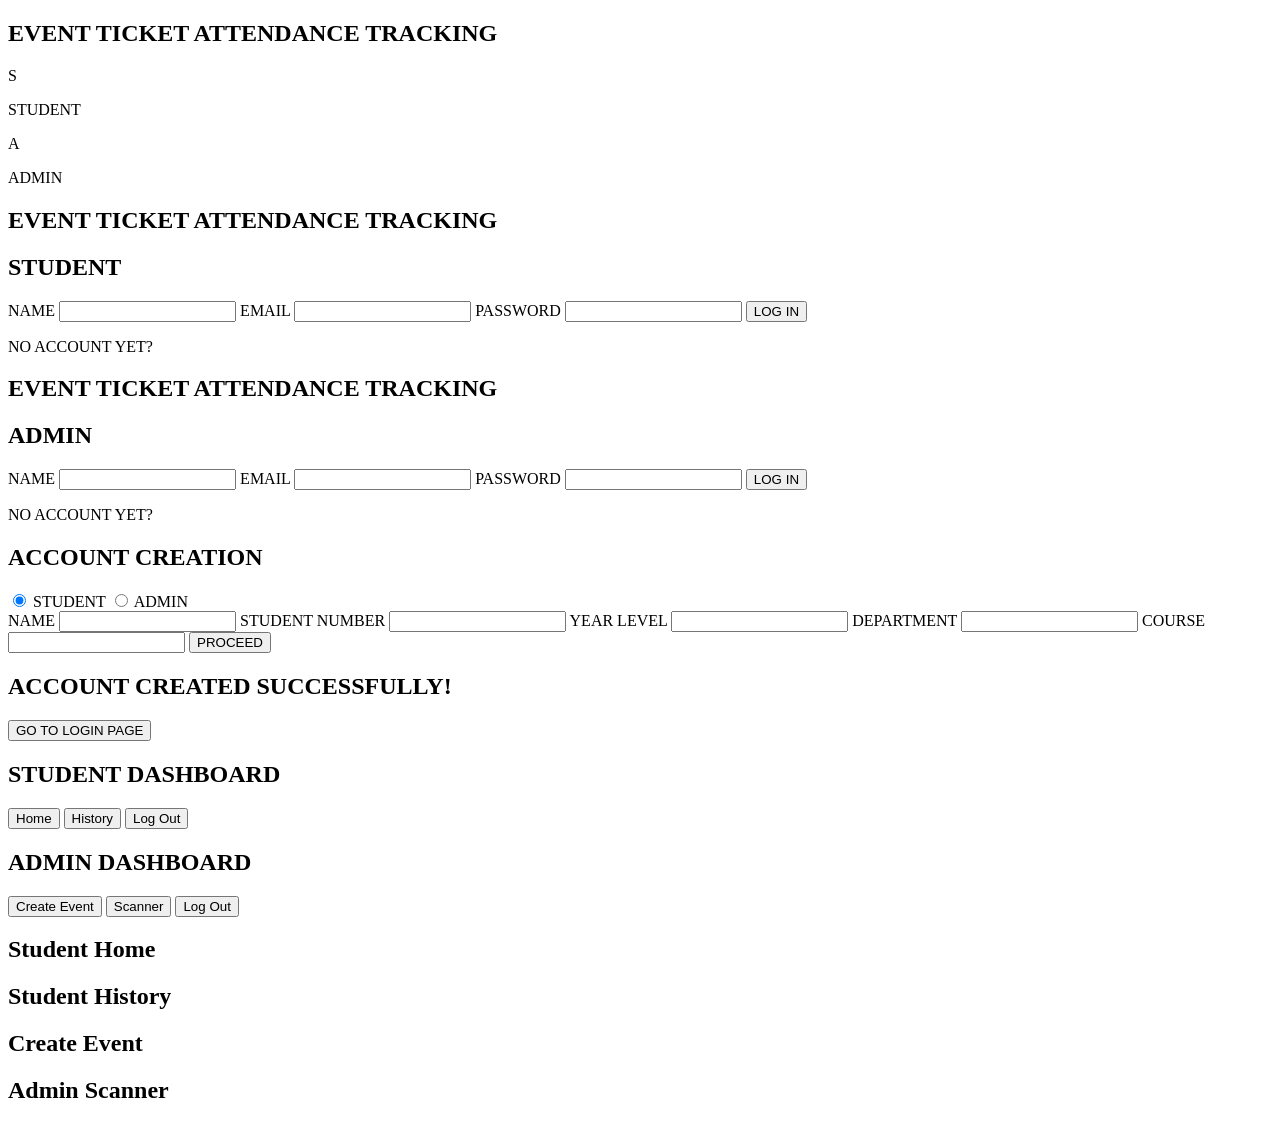
==== index.html @ 1c1bba27 "Merge pull request #1 from BedHeadCeejaiye/tempbranch Update navigation labels for Student Home and " ====
<!DOCTYPE html>
<html lang="en">
<head>
  <meta charset="UTF-8">
  <title>Event Ticket Attendance Tracking</title>
  <link rel="stylesheet" href="style.css">
</head>
<body>
  <!-- Start Screen -->
  <section id="start" class="page">
    <h1>EVENT TICKET ATTENDANCE TRACKING</h1>
    <div class="role-buttons">
      <div class="role" onclick="showPage('studentLogin')">
        <div class="icon">S</div>
        <p>STUDENT</p>
      </div>
      <div class="role" onclick="showPage('adminLogin')">
        <div class="icon">A</div>
        <p>ADMIN</p>
      </div>
    </div>
  </section>

  <!-- Student Login -->
  <section id="studentLogin" class="page hidden">
    <h1>EVENT TICKET ATTENDANCE TRACKING</h1>
    <h2>STUDENT</h2>
    <form>
      <label>NAME</label>
      <input type="text">
      <label>EMAIL</label>
      <input type="email">
      <label>PASSWORD</label>
      <input type="password">
      <button type="button" onclick="showPage('studentHome')">LOG IN</button>
    </form>
    <p class="link" onclick="showPage('accountCreation')">NO ACCOUNT YET?</p>
  </section>

  <!-- Admin Login -->
  <section id="adminLogin" class="page hidden">
    <h1>EVENT TICKET ATTENDANCE TRACKING</h1>
    <h2>ADMIN</h2>
    <form>
      <label>NAME</label>
      <input type="text">
      <label>EMAIL</label>
      <input type="email">
      <label>PASSWORD</label>
      <input type="password">
      <button type="button" onclick="showPage('adminHome')">LOG IN</button>
    </form>
    <p class="link" onclick="showPage('accountCreation')">NO ACCOUNT YET?</p>
  </section>

  <!-- Account Creation -->
  <section id="accountCreation" class="page hidden">
    <h1>ACCOUNT CREATION</h1>
    <div class="toggle">
      <label><input type="radio" name="role" checked> STUDENT</label>
      <label><input type="radio" name="role"> ADMIN</label>
    </div>
    <form>
      <label>NAME</label>
      <input type="text">
      <label>STUDENT NUMBER</label>
      <input type="text">
      <label>YEAR LEVEL</label>
      <input type="text">
      <label>DEPARTMENT</label>
      <input type="text">
      <label>COURSE</label>
      <input type="text">
      <button type="button" onclick="showPage('accountSuccess')">PROCEED</button>
    </form>
  </section>

  <!-- Account Success -->
  <section id="accountSuccess" class="page hidden">
    <h2>ACCOUNT CREATED SUCCESSFULLY!</h2>
    <button type="button" onclick="showPage('start')">GO TO LOGIN PAGE</button>
  </section>

  <!-- Student Dashboard -->
  <section id="studentHome" class="page hidden">
    <h2>STUDENT DASHBOARD</h2>
    <button onclick="showPage('studentHome')">Home</button>
    <button onclick="showPage('studentHistory')">History</button>
    <button onclick="showPage('start')">Log Out</button>
  </section>

  <!-- Admin Dashboard -->
  <section id="adminHome" class="page hidden">
    <h2>ADMIN DASHBOARD</h2>
    <button onclick="showPage('createEvent')">Create Event</button>
    <button onclick="showPage('adminScanner')">Scanner</button>
    <button onclick="showPage('start')">Log Out</button>
  </section>

  <!-- Other pages -->
  <section id="studentHome" class="page hidden"><h2>Student Home</h2></section>
  <section id="studentHistory" class="page hidden"><h2>Student History</h2></section>
  <section id="createEvent" class="page hidden"><h2>Create Event</h2></section>
  <section id="adminScanner" class="page hidden"><h2>Admin Scanner</h2></section>

  <script src="script.js"></script>
</body>
</html>
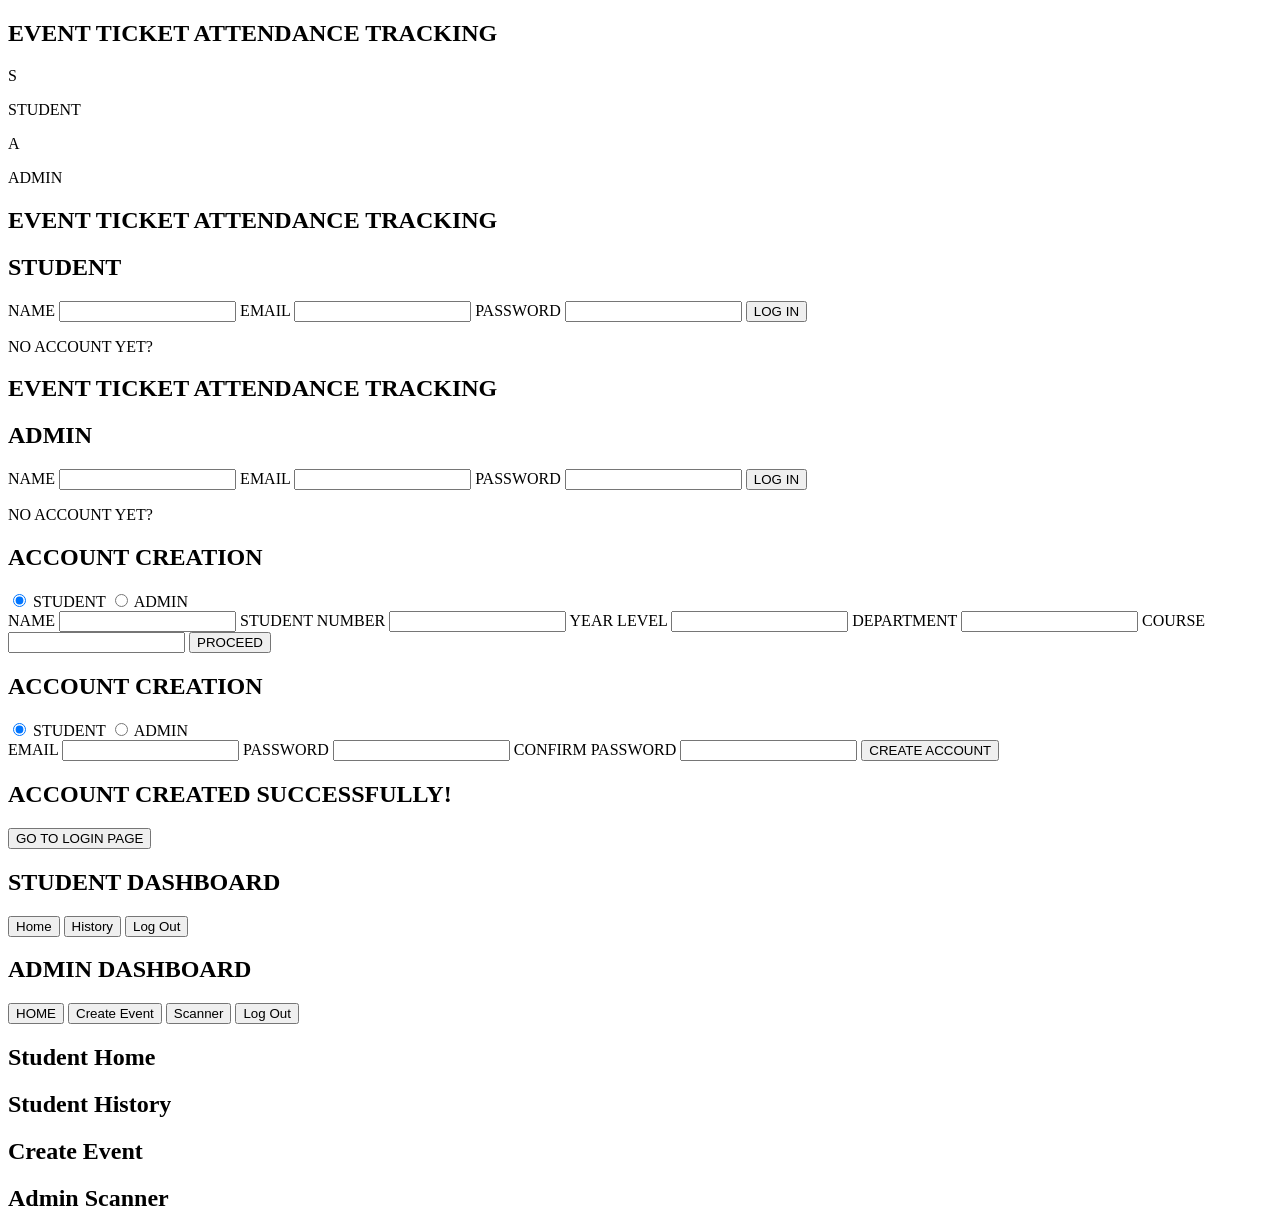
==== commit 6750b4bb: "Enhance account creation with confirmation step Updated the account creation process to include a se" ====
--- a/index.html
+++ b/index.html
@@ -54,48 +54,72 @@
   </section>
 
   <!-- Account Creation -->
-  <section id="accountCreation" class="page hidden">
-    <h1>ACCOUNT CREATION</h1>
+<section id="accountCreation" class="page hidden">
+  <h1>ACCOUNT CREATION</h1>
+  <div class="toggle">
+    <label><input type="radio" name="role" checked> STUDENT</label>
+    <label><input type="radio" name="role"> ADMIN</label>
+  </div>
+  <form>
+    <label>NAME</label>
+    <input type="text">
+    <label>STUDENT NUMBER</label>
+    <input type="text">
+    <label>YEAR LEVEL</label>
+    <input type="text">
+    <label>DEPARTMENT</label>
+    <input type="text">
+    <label>COURSE</label>
+    <input type="text">
+    <!-- Proceed to Step 2 -->
+    <button type="button" onclick="showPage('accountCreationStep2')">PROCEED</button>
+  </form>
+</section>
+
+<section id="accountCreationStep2" class="page hidden">
+  <h1>ACCOUNT CREATION</h1>
+  <form>
     <div class="toggle">
-      <label><input type="radio" name="role" checked> STUDENT</label>
-      <label><input type="radio" name="role"> ADMIN</label>
-    </div>
-    <form>
-      <label>NAME</label>
-      <input type="text">
-      <label>STUDENT NUMBER</label>
-      <input type="text">
-      <label>YEAR LEVEL</label>
-      <input type="text">
-      <label>DEPARTMENT</label>
-      <input type="text">
-      <label>COURSE</label>
-      <input type="text">
-      <button type="button" onclick="showPage('accountSuccess')">PROCEED</button>
-    </form>
-  </section>
+    <label><input type="radio" name="role" checked> STUDENT</label>
+    <label><input type="radio" name="role"> ADMIN</label>
+  </div>
+    <label>EMAIL</label>
+    <input type="email">
+    <label>PASSWORD</label>
+    <input type="password">
+    <label>CONFIRM PASSWORD</label>
+    <input type="password">
+    <!-- Finish and go to Success -->
+    <button type="button" onclick="showPage('accountSuccess')">CREATE ACCOUNT</button>
+  </form>
+</section>
 
-  <!-- Account Success -->
-  <section id="accountSuccess" class="page hidden">
-    <h2>ACCOUNT CREATED SUCCESSFULLY!</h2>
-    <button type="button" onclick="showPage('start')">GO TO LOGIN PAGE</button>
-  </section>
+<!-- Account Success -->
+<section id="accountSuccess" class="page hidden">
+  <h2>ACCOUNT CREATED SUCCESSFULLY!</h2>
+  <button type="button" onclick="showPage('start')">GO TO LOGIN PAGE</button>
+</section>
 
   <!-- Student Dashboard -->
   <section id="studentHome" class="page hidden">
     <h2>STUDENT DASHBOARD</h2>
-    <button onclick="showPage('studentHome')">Home</button>
-    <button onclick="showPage('studentHistory')">History</button>
-    <button onclick="showPage('start')">Log Out</button>
+    <div class="button-row">
+      <button onclick="showPage('studentHome')">Home</button>
+      <button onclick="showPage('studentHistory')">History</button>
+      <button onclick="showPage('start')">Log Out</button>
+    </div>
   </section>
 
   <!-- Admin Dashboard -->
-  <section id="adminHome" class="page hidden">
-    <h2>ADMIN DASHBOARD</h2>
+<section id="adminHome" class="page hidden">
+  <h2>ADMIN DASHBOARD</h2>
+  <div class="button-row">
+    <button onclick="showPage('start')">HOME</button>
     <button onclick="showPage('createEvent')">Create Event</button>
     <button onclick="showPage('adminScanner')">Scanner</button>
     <button onclick="showPage('start')">Log Out</button>
-  </section>
+  </div>
+</section>
 
   <!-- Other pages -->
   <section id="studentHome" class="page hidden"><h2>Student Home</h2></section>
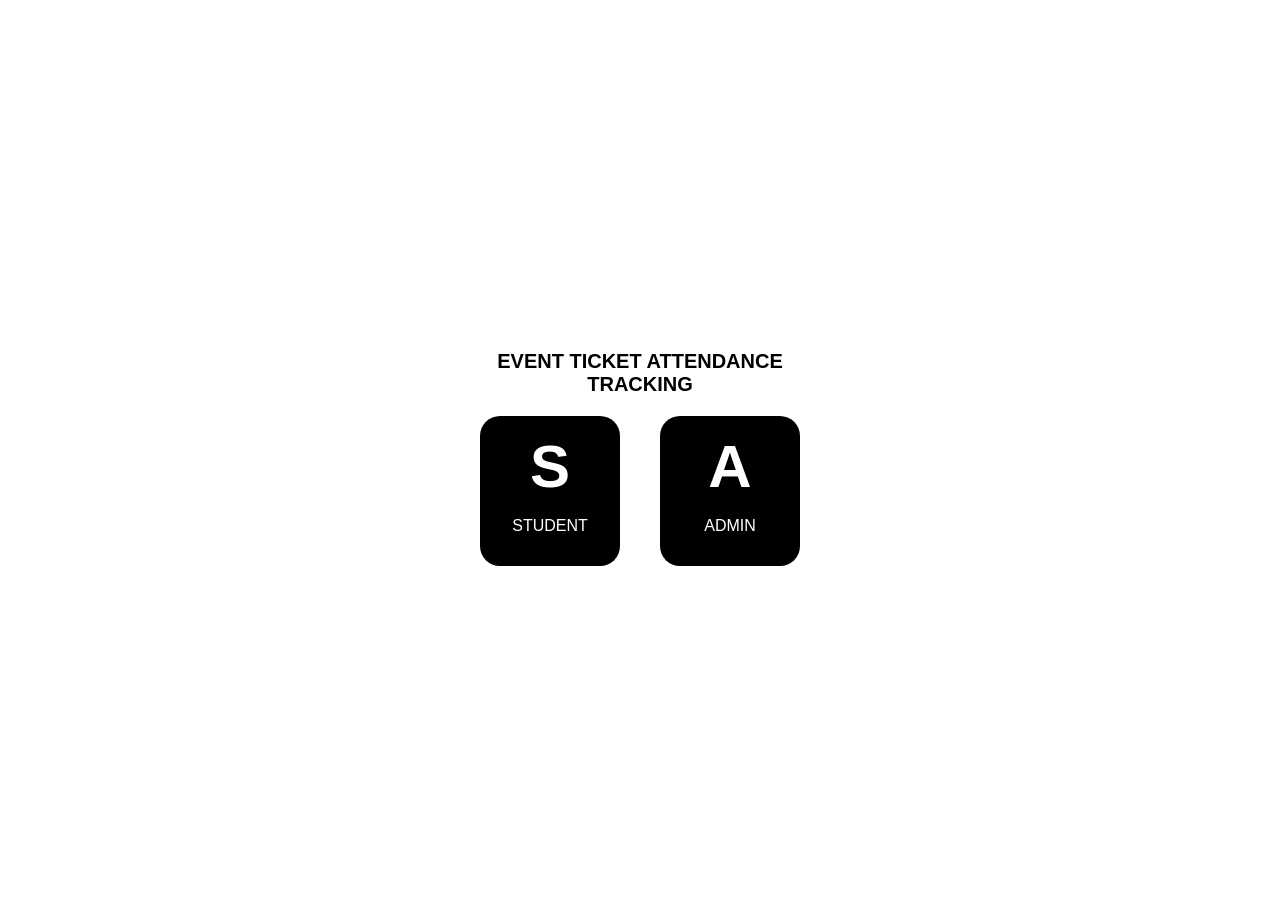
==== commit 5deff280: "Update index.html" ====
--- a/index.html
+++ b/index.html
@@ -31,7 +31,10 @@
       <label>EMAIL</label>
       <input type="email">
       <label>PASSWORD</label>
-      <input type="password">
+<div class="password-field">
+  <input type="password" id="passwordInput">
+  <span class="toggle-eye" onclick="togglePassword('passwordInput')">👁️</span>
+</div>
       <button type="button" onclick="showPage('studentHome')">LOG IN</button>
     </form>
     <p class="link" onclick="showPage('accountCreation')">NO ACCOUNT YET?</p>
@@ -47,7 +50,10 @@
       <label>EMAIL</label>
       <input type="email">
       <label>PASSWORD</label>
-      <input type="password">
+    <div class="password-field">
+      <input type="password" id="passwordInput">
+      <span class="toggle-eye" onclick="togglePassword('passwordInput')">👁️</span>
+    </div>
       <button type="button" onclick="showPage('adminHome')">LOG IN</button>
     </form>
     <p class="link" onclick="showPage('accountCreation')">NO ACCOUNT YET?</p>
@@ -86,9 +92,16 @@
     <label>EMAIL</label>
     <input type="email">
     <label>PASSWORD</label>
-    <input type="password">
-    <label>CONFIRM PASSWORD</label>
-    <input type="password">
+<div class="password-field">
+  <input type="password" id="creationPassword">
+  <span class="toggle-eye" onclick="togglePassword('creationPassword')">👁️</span>
+</div>
+
+<label>CONFIRM PASSWORD</label>
+<div class="password-field">
+  <input type="password" id="creationConfirmPassword">
+  <span class="toggle-eye" onclick="togglePassword('creationConfirmPassword')">👁️</span>
+</div>
     <!-- Finish and go to Success -->
     <button type="button" onclick="showPage('accountSuccess')">CREATE ACCOUNT</button>
   </form>
--- a/style.css
+++ b/style.css
@@ -0,0 +1,105 @@
+body {
+  font-family: Arial, sans-serif;
+  margin: 0;
+  background: #fff;
+  display: flex;
+  justify-content: center;
+  align-items: center;
+  height: 100vh;
+}
+
+.page {
+  text-align: center;
+  width: 320px;
+}
+
+h1 {
+  font-size: 20px;
+  margin-bottom: 20px;
+}
+
+h2 {
+  margin-bottom: 20px;
+}
+
+form {
+  display: flex;
+  flex-direction: column;
+  gap: 15px;
+}
+
+label {
+  text-align: left;
+  font-weight: bold;
+  font-size: 14px;
+}
+
+input {
+  padding: 10px;
+  border: 1px solid #ccc;
+  border-radius: 6px;
+}
+
+button {
+  background: black;
+  color: white;
+  padding: 12px 20px;
+  border: none;
+  border-radius: 6px;
+  cursor: pointer;
+  font-weight: bold;
+}
+
+button:hover {
+  background: #333;
+}
+
+.link {
+  margin-top: 15px;
+  color: black;
+  cursor: pointer;
+  text-decoration: underline;
+}
+
+.hidden {
+  display: none;
+}
+
+.role-buttons {
+  display: flex;
+  gap: 40px;
+  justify-content: center;
+  margin-top: 20px;
+}
+
+.role {
+  background: black;
+  color: white;
+  width: 150px;
+  height: 150px;
+  border-radius: 20px;
+  display: flex;
+  flex-direction: column;
+  justify-content: center;
+  align-items: center;
+  cursor: pointer;
+}
+
+.icon {
+  font-size: 60px;
+  font-weight: bold;
+}
+
+.toggle {
+  display: flex;
+  justify-content: center;
+  gap: 20px;
+  margin-bottom: 20px;
+}
+
+
+.button-row {
+  display: flex;              
+  justify-content: center;    
+  gap: 15px;                  
+}
